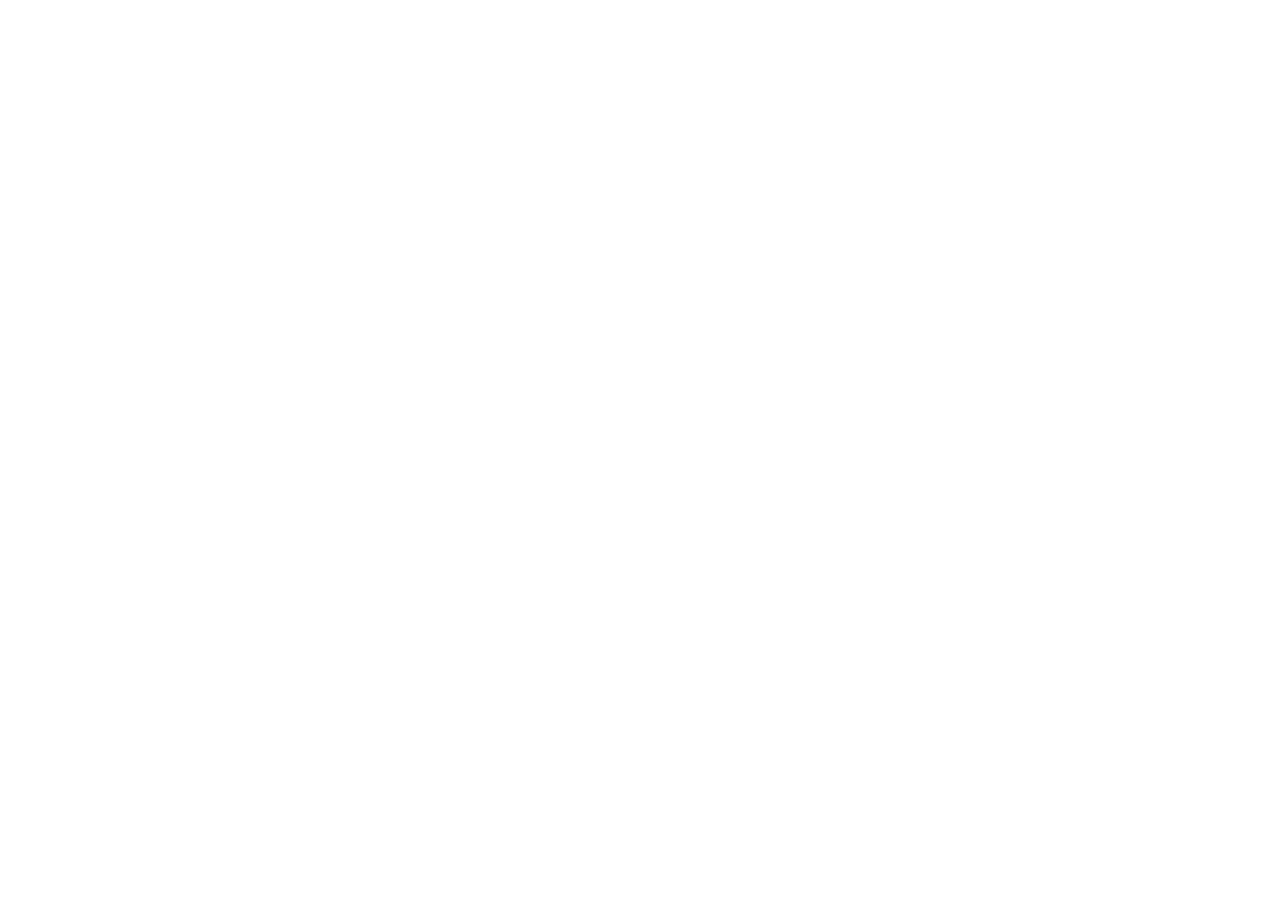
==== index.html @ 2bba41ef "protfolio" ====
<!DOCTYPE html>
<html lang="en">
<head>
    <meta charset="UTF-8">
    <meta http-equiv="X-UA-Compatible" content="IE=edge">
    <meta name="viewport" content="width=device-width, initial-scale=1.0">
    <title> my protfolio in this website</title>
    <link rel="stylesheet" href="style.css">
</head>
<body>
    
</body>
</html>
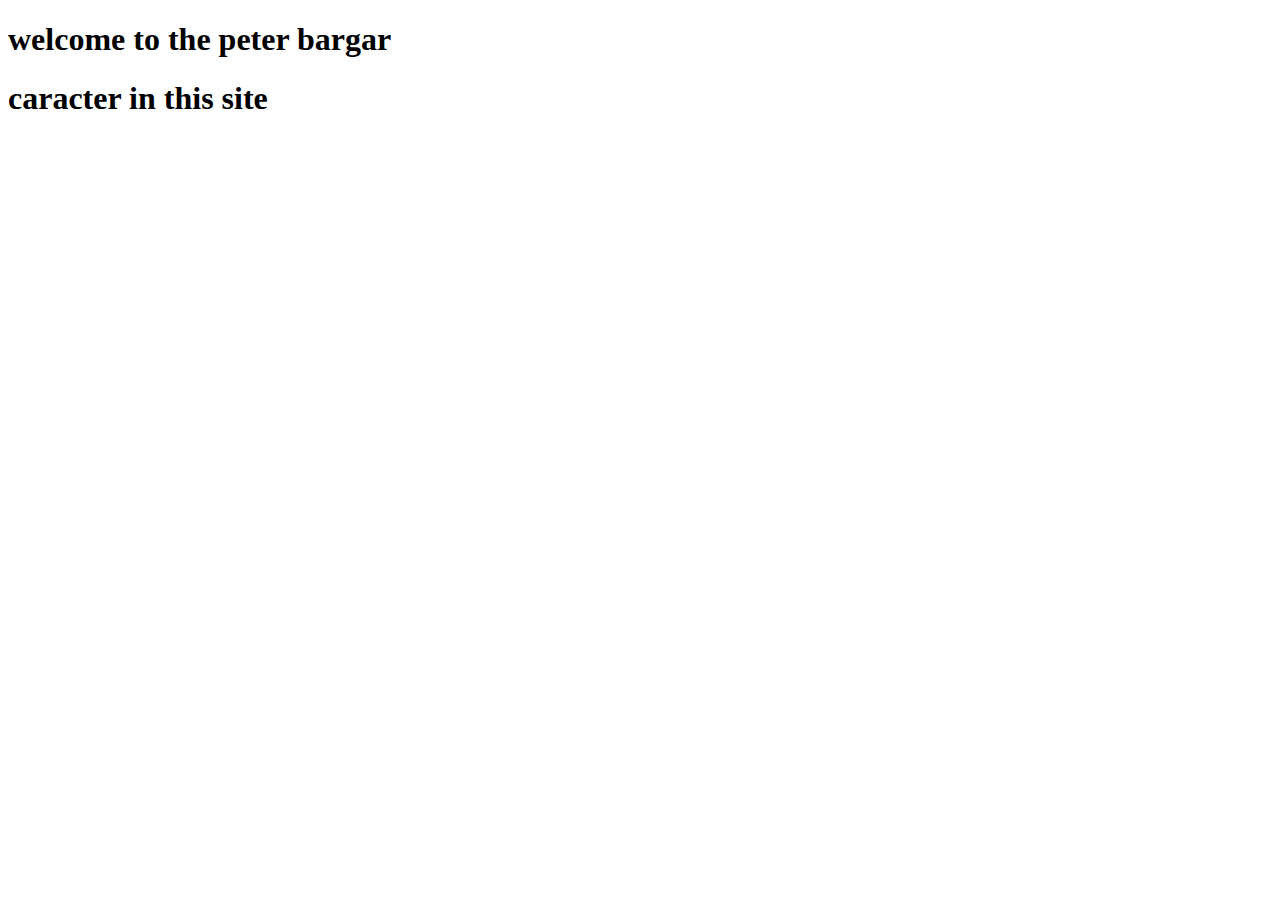
==== commit 8e07f1c7: "first commit" ====
--- a/index.html
+++ b/index.html
@@ -8,6 +8,8 @@
     <link rel="stylesheet" href="style.css">
 </head>
 <body>
+    <h1>welcome to the peter bargar</h1>
+    <h1>caracter in this site</h1>
     
 </body>
 </html>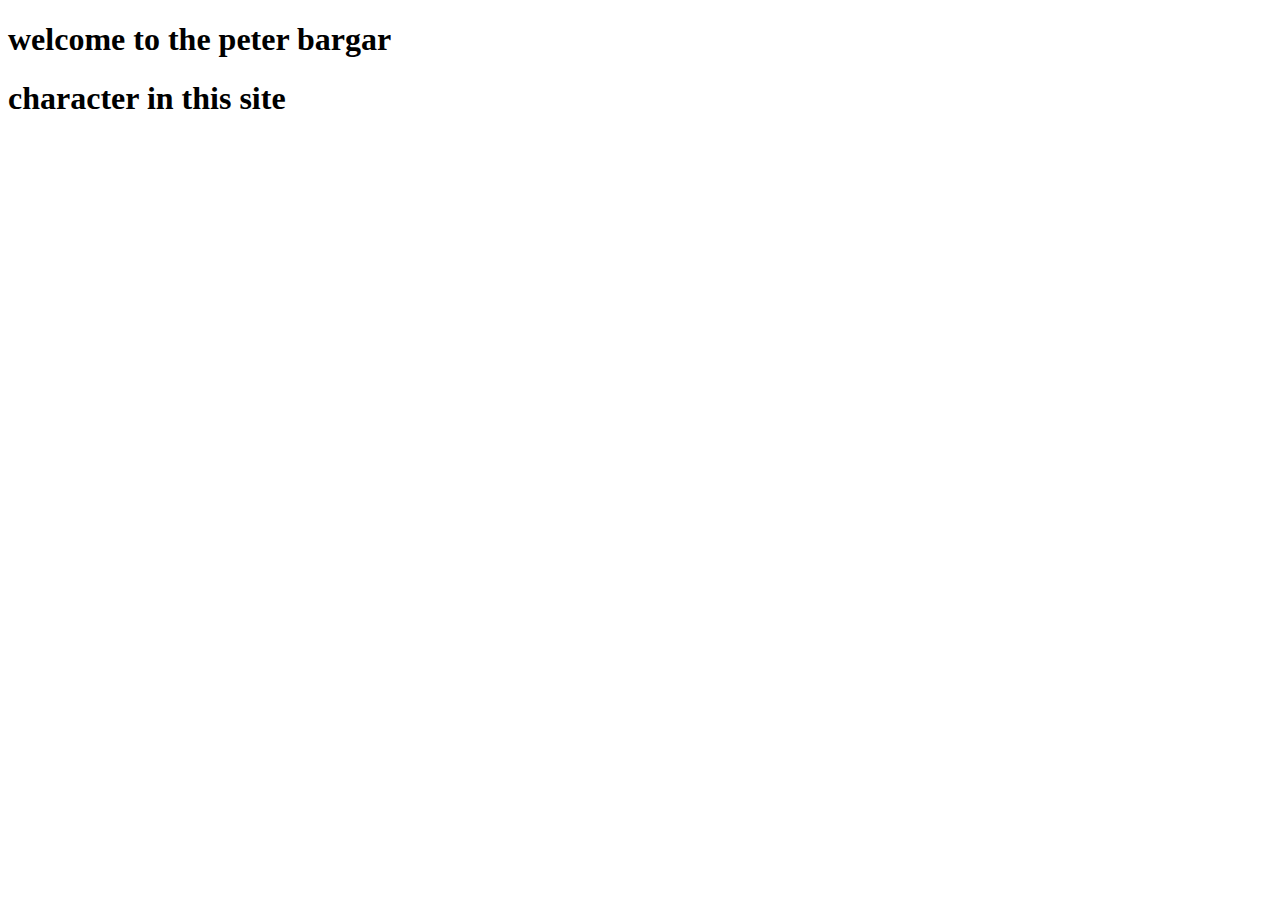
==== commit f2d9fca9: "file" ====
--- a/index.html
+++ b/index.html
@@ -9,7 +9,7 @@
 </head>
 <body>
     <h1>welcome to the peter bargar</h1>
-    <h1>caracter in this site</h1>
+    <h1>character in this site</h1>
     
 </body>
 </html>